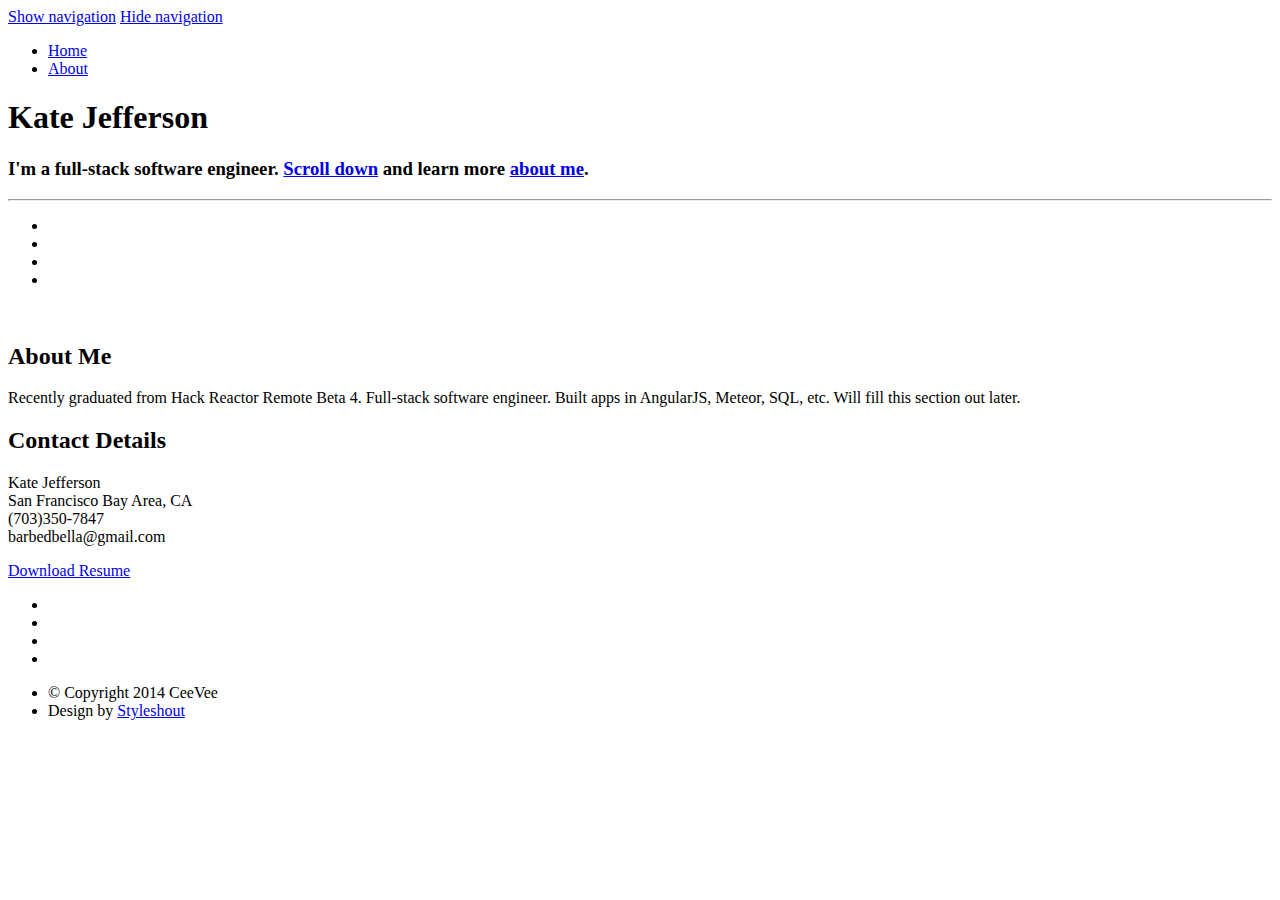
==== index.html @ 69047178 "(fix) removed resume section" ====
<!DOCTYPE html>
<!--[if lt IE 8 ]><html class="no-js ie ie7" lang="en"> <![endif]-->
<!--[if IE 8 ]><html class="no-js ie ie8" lang="en"> <![endif]-->
<!--[if (gte IE 8)|!(IE)]><!--><html class="no-js" lang="en"> <!--<![endif]-->
<head>

   <!--- Basic Page Needs
   ================================================== -->
   <meta charset="utf-8">
	<title>Kate Jefferson</title>
	<meta name="description" content="">
	<meta name="author" content="">

   <!-- Mobile Specific Metas
   ================================================== -->
	<meta name="viewport" content="width=device-width, initial-scale=1, maximum-scale=1">

	<!-- CSS
    ================================================== -->
   <link rel="stylesheet" href="public/css/default.css">
	<link rel="stylesheet" href="public/css/layout.css">
   <link rel="stylesheet" href="public/css/media-queries.css">
   <link rel="stylesheet" href="public/css/magnific-popup.css">

   <!-- Script
   ================================================== -->
	<script src="public/js/modernizr.js"></script>

   <!-- Favicons
	================================================== -->
	<link rel="shortcut icon" href="public/favicon.png" >

</head>

<body>

   <!-- Header
   ================================================== -->
   <header id="home">

      <nav id="nav-wrap">

         <a class="mobile-btn" href="#nav-wrap" title="Show navigation">Show navigation</a>
	      <a class="mobile-btn" href="#" title="Hide navigation">Hide navigation</a>

         <ul id="nav" class="nav">
            <li class="current"><a class="smoothscroll" href="#home">Home</a></li>
            <li><a class="smoothscroll" href="#about">About</a></li>
	         <!--<li><a class="smoothscroll" href="#resume">Resume</a></li>-->
            <!--<li><a class="smoothscroll" href="#portfolio">Works</a></li>-->
            <!--<li><a class="smoothscroll" href="#testimonials">Testimonials</a></li>-->
            <!--<li><a class="smoothscroll" href="#contact">Contact</a></li>-->
         </ul> <!-- end #nav -->

      </nav> <!-- end #nav-wrap -->

      <div class="row banner">
         <div class="banner-text">
            <h1 class="responsive-headline">Kate Jefferson</h1>
            <h3>I'm a full-stack software engineer. <a class="smoothscroll" href="#about">Scroll down</a>
            and learn more <a class="smoothscroll" href="#about">about me</a>.</h3>
            <hr />
            <ul class="social">
               <li><a href="http://github.com/barbbella" target="_blank"><i class="fa fa-github"></i></a></li>
               <li><a href="http://barbbellajs.azurewebsites.net/" target="_blank"><i class="fa fa-rss"></i></a></li>
               <li><a href="http://www.twitter.com/barbbellajs" target="_blank"><i class="fa fa-twitter"></i></a></li>
               <li><a href="http://linkedin.com/in/barbbella" target="_blank"><i class="fa fa-linkedin"></i></a></li>
            </ul>
         </div>
      </div>

      <p class="scrolldown">
         <a class="smoothscroll" href="#about"><i class="icon-down-circle"></i></a>
      </p>

   </header> <!-- Header End -->


   <!-- About Section
   ================================================== -->
   <section id="about">

      <div class="row">

         <div class="three columns">

            <img class="profile-pic"  src="public/images/headshot.jpg" alt="" />

         </div>

         <div class="nine columns main-col">

            <h2>About Me</h2>

            <p>Recently graduated from Hack Reactor Remote Beta 4. Full-stack software engineer. Built apps in AngularJS, Meteor,
            SQL, etc. Will fill this section out later.
                <!--Sed ut perspiciatis unde omnis iste natus error sit voluptatem accusantium doloremque laudantium, totam rem aperiam,-->
            <!--eaque ipsa quae ab illo inventore veritatis et quasi architecto beatae vitae dicta sunt explicabo. Nemo enim ipsam-->
            <!--voluptatem quia voluptas sit aspernatur aut odit aut fugit, sed quia consequuntur magni dolores eos qui ratione-->
            <!--voluptatem sequi nesciunt. Neque porro quisquam est, qui dolorem ipsum quia dolor sit amet, consectetur, adipisci velit,-->
            <!--sed quia non numquam eius modi tempora incidunt ut labore et dolore magnam aliquam quaerat voluptatem.-->
            <!--Ut enim ad minima veniam, quis nostrum exercitationem ullam corporis suscipit laboriosam.-->
            </p>

            <div class="row">

               <div class="columns contact-details">

                  <h2>Contact Details</h2>
                  <p class="address">
						   <span>Kate Jefferson</span><br><span>
                                 <!--1600 Amphitheatre Parkway<br>-->
						         San Francisco Bay Area, CA
                     </span><br>
						   <span>(703)350-7847</span><br>
                     <span>barbedbella@gmail.com</span>
					   </p>

               </div>

               <div class="columns download">
                  <p>
                     <a href="#" class="button"><i class="fa fa-download"></i>Download Resume</a>
                  </p>
               </div>

            </div> <!-- end row -->

         </div> <!-- end .main-col -->

      </div>

   </section> <!-- About Section End-->


   <!-- Resume Section
   <!--================================================== &ndash;&gt;-->
   <!--<section id="resume">-->

      <!--&lt;!&ndash; Education-->
      <!------------------------------------------------- &ndash;&gt;-->
      <!--<div class="row education">-->

         <!--<div class="three columns header-col">-->
            <!--<h1><span>Education</span></h1>-->
         <!--</div>-->

         <!--<div class="nine columns main-col">-->

            <!--<div class="row item">-->

               <!--<div class="twelve columns">-->

                  <!--<h3>University of Life</h3>-->
                  <!--<p class="info">Master in Graphic Design <span>&bull;</span> <em class="date">April 2007</em></p>-->

                  <!--<p>-->
                  <!--Lorem ipsum dolor sit amet, consectetuer adipiscing elit. Aenean commodo ligula eget dolor. Aenean massa.-->
                  <!--Cum sociis natoque penatibus et magnis dis parturient montes, nascetur ridiculus mus. Donec quam felis,-->
                  <!--ultricies nec, pellentesque eu, pretium quis, sem. Nulla consequat massa quis enim.-->
                  <!--Donec pede justo, fringilla vel, aliquet nec, vulputate eget, arcu. Nullam dictum felis eu pede mollis pretium.-->
                  <!--</p>-->

               <!--</div>-->

            <!--</div> &lt;!&ndash; item end &ndash;&gt;-->

            <!--<div class="row item">-->

               <!--<div class="twelve columns">-->

                  <!--<h3>School of Cool Designers</h3>-->
                  <!--<p class="info">B.A. Degree in Graphic Design <span>&bull;</span> <em class="date">March 2003</em></p>-->

                  <!--<p>-->
                  <!--This is Photoshop's version  of Lorem Ipsum. Proin gravida nibh vel velit auctor aliquet.-->
                  <!--Aenean sollicitudin, lorem quis bibendum auctor, nisi elit consequat ipsum, nec sagittis sem-->
                  <!--nibh id elit. Duis sed odio sit amet nibh vulputate cursus a sit amet mauris. Morbi accumsan-->
                  <!--ipsum velit. Nam nec tellus a odio tincidunt auctor a ornare odio. Sed non  mauris vitae erat-->
                  <!--</p>-->

               <!--</div>-->

            <!--</div> &lt;!&ndash; item end &ndash;&gt;-->

         <!--</div> &lt;!&ndash; main-col end &ndash;&gt;-->

      <!--</div> &lt;!&ndash; End Education &ndash;&gt;-->


      <!--&lt;!&ndash; Work-->
      <!------------------------------------------------- &ndash;&gt;-->
      <!--<div class="row work">-->

         <!--<div class="three columns header-col">-->
            <!--<h1><span>Work</span></h1>-->
         <!--</div>-->

         <!--<div class="nine columns main-col">-->

            <!--<div class="row item">-->

               <!--<div class="twelve columns">-->

                  <!--<h3>Awesome Design Studio</h3>-->
                  <!--<p class="info">Senior UX Designer <span>&bull;</span> <em class="date">March 2010 - Present</em></p>-->

                  <!--<p>-->
                  <!--Lorem ipsum dolor sit amet, consectetuer adipiscing elit. Aenean commodo ligula eget dolor. Aenean massa.-->
                  <!--Cum sociis natoque penatibus et magnis dis parturient montes, nascetur ridiculus mus. Donec quam felis,-->
                  <!--ultricies nec, pellentesque eu, pretium quis, sem. Nulla consequat massa quis enim.-->
                  <!--Donec pede justo, fringilla vel, aliquet nec, vulputate eget, arcu. Nullam dictum felis eu pede mollis pretium.-->
                  <!--</p>-->

               <!--</div>-->

            <!--</div> &lt;!&ndash; item end &ndash;&gt;-->

            <!--<div class="row item">-->

               <!--<div class="twelve columns">-->

                  <!--<h3>Super Cool Studio</h3>-->
                  <!--<p class="info">UX Designer <span>&bull;</span> <em class="date">March 2007 - February 2010</em></p>-->

                  <!--<p>-->
                  <!--This is Photoshop's version  of Lorem Ipsum. Proin gravida nibh vel velit auctor aliquet.-->
                  <!--Aenean sollicitudin, lorem quis bibendum auctor, nisi elit consequat ipsum, nec sagittis sem-->
                  <!--nibh id elit. Duis sed odio sit amet nibh vulputate cursus a sit amet mauris. Morbi accumsan-->
                  <!--ipsum velit. Nam nec tellus a odio tincidunt auctor a ornare odio. Sed non  mauris vitae erat-->
                  <!--</p>-->

               <!--</div>-->

            <!--</div> &lt;!&ndash; item end &ndash;&gt;-->

         <!--</div> &lt;!&ndash; main-col end &ndash;&gt;-->

      <!--</div> &lt;!&ndash; End Work &ndash;&gt;-->


      <!--&lt;!&ndash; Skills-->
      <!------------------------------------------------- &ndash;&gt;-->
      <!--<div class="row skill">-->

         <!--<div class="three columns header-col">-->
            <!--<h1><span>Skills</span></h1>-->
         <!--</div>-->

         <!--<div class="nine columns main-col">-->

            <!--<p>Sed ut perspiciatis unde omnis iste natus error sit voluptatem accusantium doloremque laudantium, totam rem aperiam,-->
            <!--eaque ipsa quae ab illo inventore veritatis et quasi architecto beatae vitae dicta sunt explicabo. Nemo enim ipsam-->
            <!--voluptatem quia voluptas sit aspernatur aut odit aut fugit, sed quia consequuntur magni dolores eos qui ratione-->
            <!--voluptatem sequi nesciunt.-->
            <!--</p>-->

				<!--<div class="bars">-->

				   <!--<ul class="skills">-->
					   <!--<li><span class="bar-expand photoshop"></span><em>Photoshop</em></li>-->
                  <!--<li><span class="bar-expand illustrator"></span><em>Illustrator</em></li>-->
						<!--<li><span class="bar-expand wordpress"></span><em>Wordpress</em></li>-->
						<!--<li><span class="bar-expand css"></span><em>CSS</em></li>-->
						<!--<li><span class="bar-expand html5"></span><em>HTML5</em></li>-->
                  <!--<li><span class="bar-expand jquery"></span><em>jQuery</em></li>-->
					<!--</ul>-->

				<!--</div>&lt;!&ndash; end skill-bars &ndash;&gt;-->

			<!--</div> &lt;!&ndash; main-col end &ndash;&gt;-->

      <!--</div> &lt;!&ndash; End skills &ndash;&gt;-->

   <!--</section> &lt;!&ndash; Resume Section End&ndash;&gt;-->


   <!-- Portfolio Section
   ================================================== -->
   <!--<section id="portfolio">-->

      <!--<div class="row">-->

         <!--<div class="twelve columns collapsed">-->

            <!--<h1>Check Out Some of My Works.</h1>-->

            <!--&lt;!&ndash; portfolio-wrapper &ndash;&gt;-->
            <!--<div id="portfolio-wrapper" class="bgrid-quarters s-bgrid-thirds cf">-->

          	   <!--<div class="columns portfolio-item">-->
                  <!--<div class="item-wrap">-->

                     <!--<a href="#modal-01" title="">-->
                        <!--<img alt="" src="images/portfolio/coffee.jpg">-->
                        <!--<div class="overlay">-->
                           <!--<div class="portfolio-item-meta">-->
          					      <!--<h5>Coffee</h5>-->
                              <!--<p>Illustrration</p>-->
          					   <!--</div>-->
                        <!--</div>-->
                        <!--<div class="link-icon"><i class="icon-plus"></i></div>-->
                     <!--</a>-->

                  <!--</div>-->
          		<!--</div> &lt;!&ndash; item end &ndash;&gt;-->

               <!--<div class="columns portfolio-item">-->
                  <!--<div class="item-wrap">-->

                     <!--<a href="#modal-02" title="">-->
                        <!--<img alt="" src="images/portfolio/console.jpg">-->
                        <!--<div class="overlay">-->
                           <!--<div class="portfolio-item-meta">-->
          					      <!--<h5>Console</h5>-->
                              <!--<p>Web Development</p>-->
          					   <!--</div>-->
                        <!--</div>-->
                        <!--<div class="link-icon"><i class="icon-plus"></i></div>-->
                     <!--</a>-->

                  <!--</div>-->
          		<!--</div> &lt;!&ndash; item end &ndash;&gt;-->

               <!--<div class="columns portfolio-item">-->
                  <!--<div class="item-wrap">-->

                     <!--<a href="#modal-03" title="">-->
                        <!--<img alt="" src="images/portfolio/judah.jpg">-->
                        <!--<div class="overlay">-->
                           <!--<div class="portfolio-item-meta">-->
          					      <!--<h5>Judah</h5>-->
                              <!--<p>Webdesign</p>-->
          					   <!--</div>-->
                        <!--</div>-->
                        <!--<div class="link-icon"><i class="icon-plus"></i></div>-->
                     <!--</a>-->

                  <!--</div>-->
          		<!--</div> &lt;!&ndash; item end &ndash;&gt;-->

               <!--<div class="columns portfolio-item">-->
                  <!--<div class="item-wrap">-->

                     <!--<a href="#modal-04" title="">-->
                        <!--<img alt="" src="images/portfolio/into-the-light.jpg">-->
                        <!--<div class="overlay">-->
                           <!--<div class="portfolio-item-meta">-->
          					      <!--<h5>Into The Light</h5>-->
                              <!--<p>Photography</p>-->
          					   <!--</div>-->
                        <!--</div>-->
                        <!--<div class="link-icon"><i class="icon-plus"></i></div>-->
                     <!--</a>-->

                  <!--</div>-->
          		<!--</div> &lt;!&ndash; item end &ndash;&gt;-->

               <!--<div class="columns portfolio-item">-->
                  <!--<div class="item-wrap">-->

                     <!--<a href="#modal-05" title="">-->
                        <!--<img alt="" src="images/portfolio/farmerboy.jpg">-->
                        <!--<div class="overlay">-->
                           <!--<div class="portfolio-item-meta">-->
          					      <!--<h5>Farmer Boy</h5>-->
                              <!--<p>Branding</p>-->
          					   <!--</div>-->
                        <!--</div>-->
                        <!--<div class="link-icon"><i class="icon-plus"></i></div>-->
                     <!--</a>-->

                  <!--</div>-->
          		<!--</div> &lt;!&ndash; item end &ndash;&gt;-->

               <!--<div class="columns portfolio-item">-->
                  <!--<div class="item-wrap">-->

                     <!--<a href="#modal-06" title="">-->
                        <!--<img alt="" src="images/portfolio/girl.jpg">-->
                        <!--<div class="overlay">-->
                           <!--<div class="portfolio-item-meta">-->
          					      <!--<h5>Girl</h5>-->
                              <!--<p>Photography</p>-->
          					   <!--</div>-->
                        <!--</div>-->
                        <!--<div class="link-icon"><i class="icon-plus"></i></div>-->
                     <!--</a>-->

                  <!--</div>-->
          		<!--</div> &lt;!&ndash; item end &ndash;&gt;-->

               <!--<div class="columns portfolio-item">-->
                  <!--<div class="item-wrap">-->

                     <!--<a href="#modal-07" title="">-->
                        <!--<img alt="" src="images/portfolio/origami.jpg">-->
                        <!--<div class="overlay">-->
                           <!--<div class="portfolio-item-meta">-->
          					      <!--<h5>Origami</h5>-->
                              <!--<p>Illustrration</p>-->
          					   <!--</div>-->
                        <!--</div>-->
                        <!--<div class="link-icon"><i class="icon-plus"></i></div>-->
                     <!--</a>-->

                  <!--</div>-->
          		<!--</div> &lt;!&ndash; item end &ndash;&gt;-->

               <!--<div class="columns portfolio-item">-->
                  <!--<div class="item-wrap">-->

                     <!--<a href="#modal-08" title="">-->
                        <!--<img alt="" src="images/portfolio/retrocam.jpg">-->
                        <!--<div class="overlay">-->
                           <!--<div class="portfolio-item-meta">-->
          					      <!--<h5>Retrocam</h5>-->
                              <!--<p>Web Development</p>-->
          					   <!--</div>-->
                        <!--</div>-->
                        <!--<div class="link-icon"><i class="icon-plus"></i></div>-->
                     <!--</a>-->

                  <!--</div>-->
          		<!--</div>  &lt;!&ndash; item end &ndash;&gt;-->

            <!--</div> &lt;!&ndash; portfolio-wrapper end &ndash;&gt;-->

         <!--</div> &lt;!&ndash; twelve columns end &ndash;&gt;-->


         <!--&lt;!&ndash; Modal Popup-->
	      <!----------------------------------------------------------------- &ndash;&gt;-->

         <!--<div id="modal-01" class="popup-modal mfp-hide">-->

		      <!--<img class="scale-with-grid" src="images/portfolio/modals/m-coffee.jpg" alt="" />-->

		      <!--<div class="description-box">-->
			      <!--<h4>Coffee Cup</h4>-->
			      <!--<p>Proin gravida nibh vel velit auctor aliquet. Aenean sollicitudin, lorem quis bibendum auctor, nisi elit consequat ipsum, nec sagittis sem nibh id elit.</p>-->
               <!--<span class="categories"><i class="fa fa-tag"></i>Branding, Webdesign</span>-->
		      <!--</div>-->

            <!--<div class="link-box">-->
               <!--<a href="http://www.behance.net">Details</a>-->
		         <!--<a class="popup-modal-dismiss">Close</a>-->
            <!--</div>-->

	      <!--</div>&lt;!&ndash; modal-01 End &ndash;&gt;-->

         <!--<div id="modal-02" class="popup-modal mfp-hide">-->

		      <!--<img class="scale-with-grid" src="images/portfolio/modals/m-console.jpg" alt="" />-->

		      <!--<div class="description-box">-->
			      <!--<h4>Console</h4>-->
			      <!--<p>Proin gravida nibh vel velit auctor aliquet. Aenean sollicitudin, lorem quis bibendum auctor, nisi elit consequat ipsum, nec sagittis sem nibh id elit.</p>-->
               <!--<span class="categories"><i class="fa fa-tag"></i>Branding, Web Development</span>-->
		      <!--</div>-->

            <!--<div class="link-box">-->
               <!--<a href="http://www.behance.net">Details</a>-->
		         <!--<a class="popup-modal-dismiss">Close</a>-->
            <!--</div>-->

	      <!--</div>&lt;!&ndash; modal-02 End &ndash;&gt;-->

         <!--<div id="modal-03" class="popup-modal mfp-hide">-->

		      <!--<img class="scale-with-grid" src="images/portfolio/modals/m-judah.jpg" alt="" />-->

		      <!--<div class="description-box">-->
			      <!--<h4>Judah</h4>-->
			      <!--<p>Proin gravida nibh vel velit auctor aliquet. Aenean sollicitudin, lorem quis bibendum auctor, nisi elit consequat ipsum, nec sagittis sem nibh id elit.</p>-->
               <!--<span class="categories"><i class="fa fa-tag"></i>Branding</span>-->
		      <!--</div>-->

            <!--<div class="link-box">-->
               <!--<a href="http://www.behance.net">Details</a>-->
		         <!--<a class="popup-modal-dismiss">Close</a>-->
            <!--</div>-->

	      <!--</div>&lt;!&ndash; modal-03 End &ndash;&gt;-->

         <!--<div id="modal-04" class="popup-modal mfp-hide">-->

		      <!--<img class="scale-with-grid" src="images/portfolio/modals/m-intothelight.jpg" alt="" />-->

		      <!--<div class="description-box">-->
			      <!--<h4>Into the Light</h4>-->
			      <!--<p>Proin gravida nibh vel velit auctor aliquet. Aenean sollicitudin, lorem quis bibendum auctor, nisi elit consequat ipsum, nec sagittis sem nibh id elit.</p>-->
               <!--<span class="categories"><i class="fa fa-tag"></i>Photography</span>-->
		      <!--</div>-->

            <!--<div class="link-box">-->
               <!--<a href="http://www.behance.net">Details</a>-->
		         <!--<a class="popup-modal-dismiss">Close</a>-->
            <!--</div>-->

	      <!--</div>&lt;!&ndash; modal-04 End &ndash;&gt;-->

         <!--<div id="modal-05" class="popup-modal mfp-hide">-->

		      <!--<img class="scale-with-grid" src="images/portfolio/modals/m-farmerboy.jpg" alt="" />-->

		      <!--<div class="description-box">-->
			      <!--<h4>Farmer Boy</h4>-->
			      <!--<p>Proin gravida nibh vel velit auctor aliquet. Aenean sollicitudin, lorem quis bibendum auctor, nisi elit consequat ipsum, nec sagittis sem nibh id elit.</p>-->
               <!--<span class="categories"><i class="fa fa-tag"></i>Branding, Webdesign</span>-->
		      <!--</div>-->

            <!--<div class="link-box">-->
               <!--<a href="http://www.behance.net">Details</a>-->
		         <!--<a class="popup-modal-dismiss">Close</a>-->
            <!--</div>-->

	      <!--</div>&lt;!&ndash; modal-05 End &ndash;&gt;-->

         <!--<div id="modal-06" class="popup-modal mfp-hide">-->

		      <!--<img class="scale-with-grid" src="images/portfolio/modals/m-girl.jpg" alt="" />-->

		      <!--<div class="description-box">-->
			      <!--<h4>Girl</h4>-->
			      <!--<p>Proin gravida nibh vel velit auctor aliquet. Aenean sollicitudin, lorem quis bibendum auctor, nisi elit consequat ipsum, nec sagittis sem nibh id elit.</p>-->
               <!--<span class="categories"><i class="fa fa-tag"></i>Photography</span>-->
		      <!--</div>-->

            <!--<div class="link-box">-->
               <!--<a href="http://www.behance.net">Details</a>-->
		         <!--<a class="popup-modal-dismiss">Close</a>-->
            <!--</div>-->

	      <!--</div>&lt;!&ndash; modal-06 End &ndash;&gt;-->

         <!--<div id="modal-07" class="popup-modal mfp-hide">-->

		      <!--<img class="scale-with-grid" src="images/portfolio/modals/m-origami.jpg" alt="" />-->

		      <!--<div class="description-box">-->
			      <!--<h4>Origami</h4>-->
			      <!--<p>Proin gravida nibh vel velit auctor aliquet. Aenean sollicitudin, lorem quis bibendum auctor, nisi elit consequat ipsum, nec sagittis sem nibh id elit.</p>-->
               <!--<span class="categories"><i class="fa fa-tag"></i>Branding, Illustration</span>-->
		      <!--</div>-->

            <!--<div class="link-box">-->
               <!--<a href="http://www.behance.net">Details</a>-->
		         <!--<a class="popup-modal-dismiss">Close</a>-->
            <!--</div>-->

	      <!--</div>&lt;!&ndash; modal-07 End &ndash;&gt;-->

         <!--<div id="modal-08" class="popup-modal mfp-hide">-->

		      <!--<img class="scale-with-grid" src="images/portfolio/modals/m-retrocam.jpg" alt="" />-->

		      <!--<div class="description-box">-->
			      <!--<h4>Retrocam</h4>-->
			      <!--<p>Proin gravida nibh vel velit auctor aliquet. Aenean sollicitudin, lorem quis bibendum auctor, nisi elit consequat ipsum, nec sagittis sem nibh id elit.</p>-->
               <!--<span class="categories"><i class="fa fa-tag"></i>Webdesign, Photography</span>-->
		      <!--</div>-->

            <!--<div class="link-box">-->
               <!--<a href="http://www.behance.net">Details</a>-->
		         <!--<a class="popup-modal-dismiss">Close</a>-->
            <!--</div>-->

	      <!--</div>&lt;!&ndash; modal-01 End &ndash;&gt;-->


      <!--</div> &lt;!&ndash; row End &ndash;&gt;-->

   <!--</section> &lt;!&ndash; Portfolio Section End&ndash;&gt;-->


   <!--&lt;!&ndash; Call-To-Action Section-->
   <!--================================================== &ndash;&gt;-->
   <!--<section id="call-to-action">-->

      <!--<div class="row">-->

         <!--<div class="two columns header-col">-->

            <!--<h1><span>Get Hosting.</span></h1>-->

         <!--</div>-->

         <!--<div class="seven columns">-->

            <!--<h2><a href="http://www.dreamhost.com/r.cgi?287326|STYLESHOUT">Host This Template on Dreamhost.</a></h2>-->
            <!--<p>Looking for an awesome and reliable webhosting? Try <a href="http://www.dreamhost.com/r.cgi?287326|STYLESHOUT"><span>DreamHost</span></a>.-->
					<!--Get <span>$50 off</span> when you sign up with the promocode <span>STYLESHOUT</span>. -->
					<!--&lt;!&ndash; Simply type	the promocode in the box labeled “Promo Code” when placing your order. &ndash;&gt;</p>-->

         <!--</div>-->

         <!--<div class="three columns action">-->

            <!--<a href="http://www.dreamhost.com/r.cgi?287326|STYLESHOUT" class="button">Sign Up Now</a>-->

         <!--</div>-->

      <!--</div>-->

   <!--</section> &lt;!&ndash; Call-To-Action Section End&ndash;&gt;-->


   <!--&lt;!&ndash; Testimonials Section-->
   <!--================================================== &ndash;&gt;-->
   <!--<section id="testimonials">-->

      <!--<div class="text-container">-->

         <!--<div class="row">-->

            <!--<div class="two columns header-col">-->

               <!--<h1><span>Client Testimonials</span></h1>-->

            <!--</div>-->

            <!--<div class="ten columns flex-container">-->

               <!--<div class="flexslider">-->

                  <!--<ul class="slides">-->

                     <!--<li>-->
                        <!--<blockquote>-->
                           <!--<p>Your work is going to fill a large part of your life, and the only way to be truly satisfied is-->
                           <!--to do what you believe is great work. And the only way to do great work is to love what you do.-->
                           <!--If you haven't found it yet, keep looking. Don't settle. As with all matters of the heart, you'll know when you find it.-->
                           <!--</p>-->
                           <!--<cite>Steve Jobs</cite>-->
                        <!--</blockquote>-->
                     <!--</li> &lt;!&ndash; slide ends &ndash;&gt;-->

                     <!--<li>-->
                        <!--<blockquote>-->
                           <!--<p>This is Photoshop's version  of Lorem Ipsum. Proin gravida nibh vel velit auctor aliquet.-->
                           <!--Aenean sollicitudin, lorem quis bibendum auctor, nisi elit consequat ipsum, nec sagittis sem-->
                           <!--nibh id elit. Duis sed odio sit amet nibh vulputate cursus a sit amet mauris.-->
                           <!--</p>-->
                           <!--<cite>Mr. Adobe</cite>-->
                        <!--</blockquote>-->
                     <!--</li> &lt;!&ndash; slide ends &ndash;&gt;-->

                  <!--</ul>-->

               <!--</div> &lt;!&ndash; div.flexslider ends &ndash;&gt;-->

            <!--</div> &lt;!&ndash; div.flex-container ends &ndash;&gt;-->

         <!--</div> &lt;!&ndash; row ends &ndash;&gt;-->

       <!--</div>  &lt;!&ndash; text-container ends &ndash;&gt;-->

   <!--</section> &lt;!&ndash; Testimonials Section End&ndash;&gt;-->


   <!--&lt;!&ndash; Contact Section-->
   <!--================================================== &ndash;&gt;-->
   <!--<section id="contact">-->

         <!--<div class="row section-head">-->

            <!--<div class="two columns header-col">-->

               <!--<h1><span>Get In Touch.</span></h1>-->

            <!--</div>-->

            <!--<div class="ten columns">-->

                  <!--<p class="lead">Sed ut perspiciatis unde omnis iste natus error sit voluptatem accusantium doloremque laudantium, totam rem aperiam,-->
                  <!--eaque ipsa quae ab illo inventore veritatis et quasi architecto beatae vitae dicta sunt explicabo. Nemo enim ipsam-->
                  <!--voluptatem quia voluptas sit aspernatur aut odit aut fugit.-->
                  <!--</p>-->

            <!--</div>-->

         <!--</div>-->

         <!--<div class="row">-->

            <!--<div class="eight columns">-->

               <!--&lt;!&ndash; form &ndash;&gt;-->
               <!--<form action="" method="post" id="contactForm" name="contactForm">-->
					<!--<fieldset>-->

                  <!--<div>-->
						   <!--<label for="contactName">Name <span class="required">*</span></label>-->
						   <!--<input type="text" value="" size="35" id="contactName" name="contactName">-->
                  <!--</div>-->

                  <!--<div>-->
						   <!--<label for="contactEmail">Email <span class="required">*</span></label>-->
						   <!--<input type="text" value="" size="35" id="contactEmail" name="contactEmail">-->
                  <!--</div>-->

                  <!--<div>-->
						   <!--<label for="contactSubject">Subject</label>-->
						   <!--<input type="text" value="" size="35" id="contactSubject" name="contactSubject">-->
                  <!--</div>-->

                  <!--<div>-->
                     <!--<label for="contactMessage">Message <span class="required">*</span></label>-->
                     <!--<textarea cols="50" rows="15" id="contactMessage" name="contactMessage"></textarea>-->
                  <!--</div>-->

                  <!--<div>-->
                     <!--<button class="submit">Submit</button>-->
                     <!--<span id="image-loader">-->
                        <!--<img alt="" src="images/loader.gif">-->
                     <!--</span>-->
                  <!--</div>-->

					<!--</fieldset>-->
				   <!--</form> &lt;!&ndash; Form End &ndash;&gt;-->

               <!--&lt;!&ndash; contact-warning &ndash;&gt;-->
               <!--<div id="message-warning"> Error boy</div>-->
               <!--&lt;!&ndash; contact-success &ndash;&gt;-->
				   <!--<div id="message-success">-->
                  <!--<i class="fa fa-check"></i>Your message was sent, thank you!<br>-->
				   <!--</div>-->

            <!--</div>-->


            <!--<aside class="four columns footer-widgets">-->

               <!--<div class="widget widget_contact">-->

					   <!--<h4>Address and Phone</h4>-->
					   <!--<p class="address">-->
						   <!--Jonathan Doe<br>-->
						   <!--1600 Amphitheatre Parkway <br>-->
						   <!--Mountain View, CA 94043 US<br>-->
						   <!--<span>(123) 456-7890</span>-->
					   <!--</p>-->

				   <!--</div>-->

               <!--<div class="widget widget_tweets">-->

                  <!--<h4 class="widget-title">Latest Tweets</h4>-->

                  <!--<ul id="twitter">-->
                     <!--<li>-->
                        <!--<span>-->
                        <!--This is Photoshop's version  of Lorem Ipsum. Proin gravida nibh vel velit auctor aliquet.-->
                        <!--Aenean sollicitudin, lorem quis bibendum auctor, nisi elit consequat ipsum-->
                        <!--<a href="#">http://t.co/CGIrdxIlI3</a>-->
                        <!--</span>-->
                        <!--<b><a href="#">2 Days Ago</a></b>-->
                     <!--</li>-->
                     <!--<li>-->
                        <!--<span>-->
                        <!--Sed ut perspiciatis unde omnis iste natus error sit voluptatem accusantium doloremque laudantium, totam rem aperiam,-->
                        <!--eaque ipsa quae ab illo inventore veritatis et quasi-->
                        <!--<a href="#">http://t.co/CGIrdxIlI3</a>-->
                        <!--</span>-->
                        <!--<b><a href="#">3 Days Ago</a></b>-->
                     <!--</li>-->
                  <!--</ul>-->

		         <!--</div>-->

            <!--</aside>-->

      <!--</div>-->

   <!--</section> &lt;!&ndash; Contact Section End&ndash;&gt;-->


   <!-- footer
   ================================================== -->
   <footer>

      <div class="row">

         <div class="twelve columns">

            <ul class="social-links">
               <li><a href="http://github.com/barbbella" target="_blank"><i class="fa fa-github"></i></a></li>
               <li><a href="http://barbbellajs.azurewebsites.net/" target="_blank"><i class="fa fa-rss"></i></a></li>
               <li><a href="http://linkedin.com/in/barbbella" target="_blank"><i class="fa fa-linkedin"></i></a></li>
               <li><a href="http://www.twitter.com/barbbellajs" target="_blank"><i class="fa fa-twitter"></i></a></li>
            </ul>

            <ul class="copyright">
               <li>&copy; Copyright 2014 CeeVee</li>
               <li>Design by <a title="Styleshout" href="http://www.styleshout.com/">Styleshout</a></li>   
            </ul>

         </div>

         <div id="go-top"><a class="smoothscroll" title="Back to Top" href="#home"><i class="icon-up-open"></i></a></div>

      </div>

   </footer> <!-- Footer End-->

   <!-- Java Script
   ================================================== -->
   <script src="http://ajax.googleapis.com/ajax/libs/jquery/1.10.2/jquery.min.js"></script>
   <script>window.jQuery || document.write('<script src="public/js/jquery-1.10.2.min.js"><\/script>')</script>
   <script type="text/javascript" src="public/js/jquery-migrate-1.2.1.min.js"></script>

   <script src="public/js/jquery.flexslider.js"></script>
   <script src="public/js/waypoints.js"></script>
   <script src="public/js/jquery.fittext.js"></script>
   <script src="public/js/magnific-popup.js"></script>
   <script src="public/js/init.js"></script>

</body>

</html>
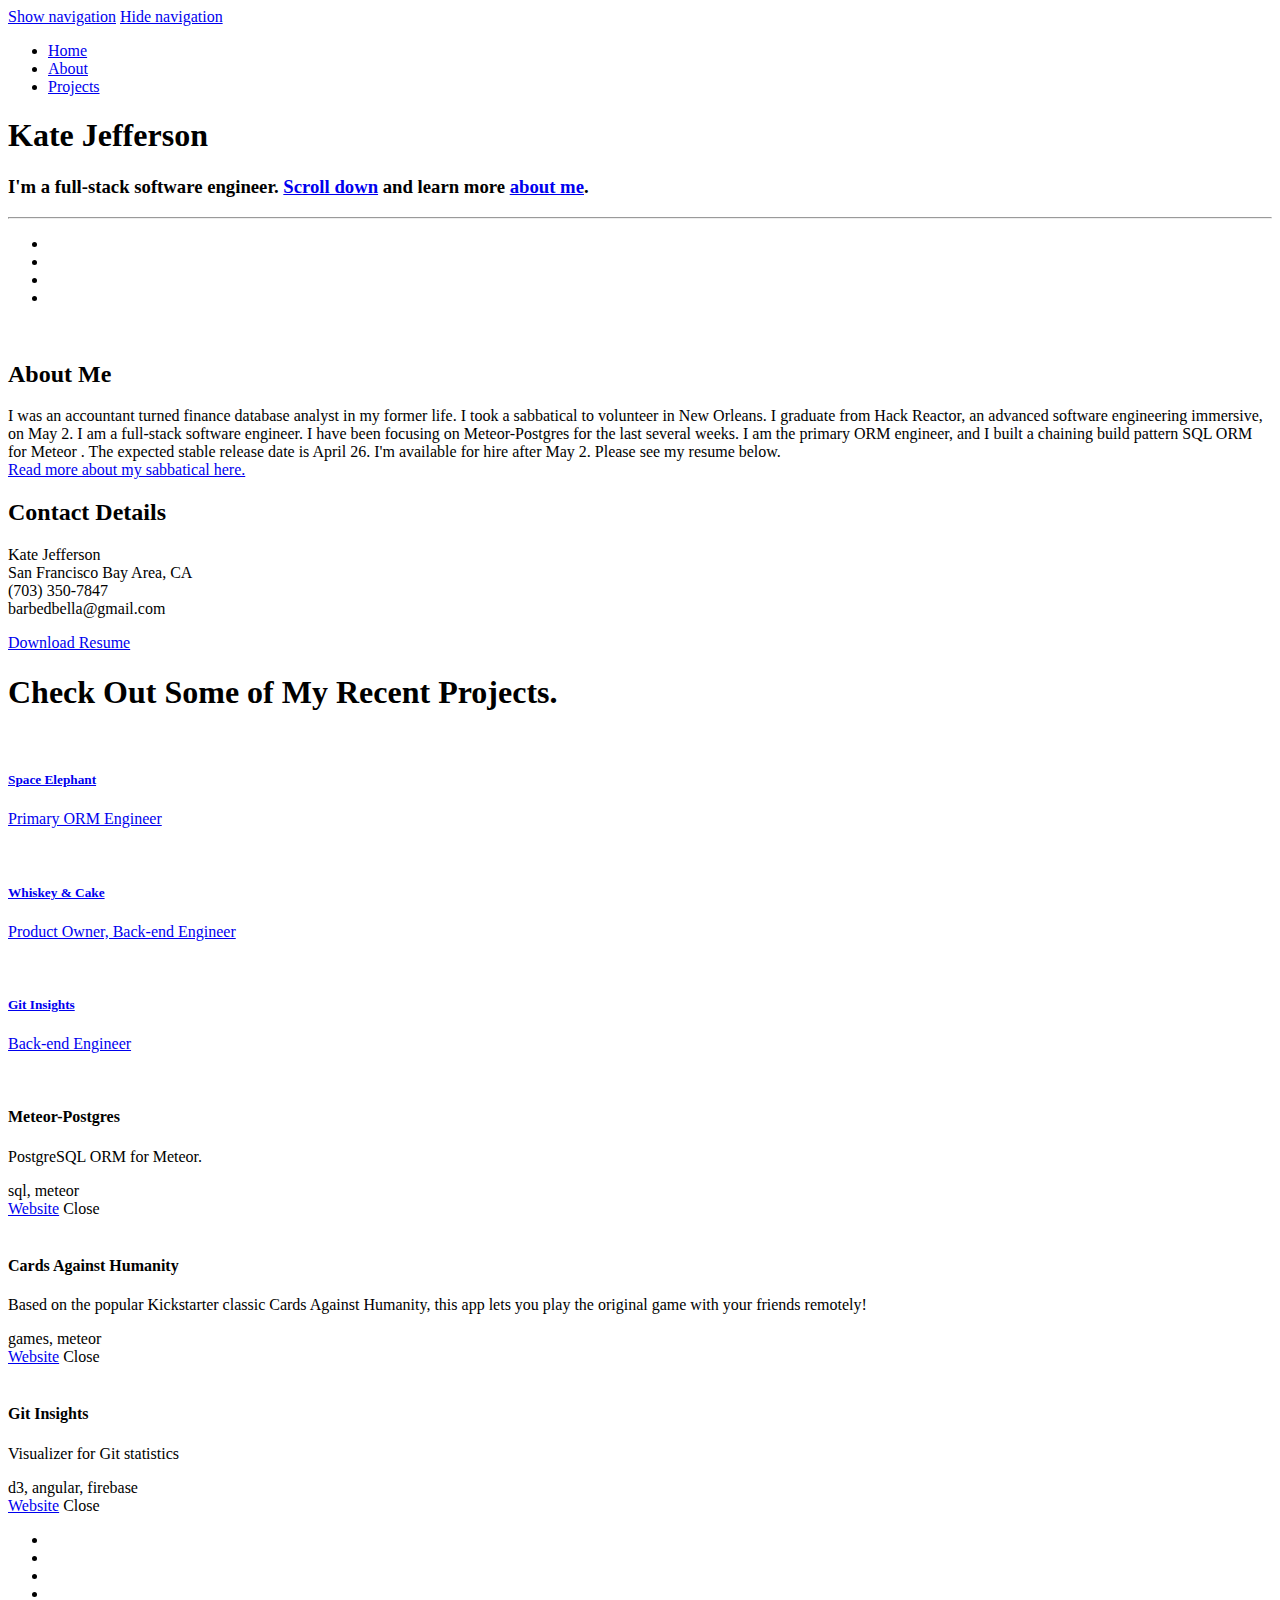
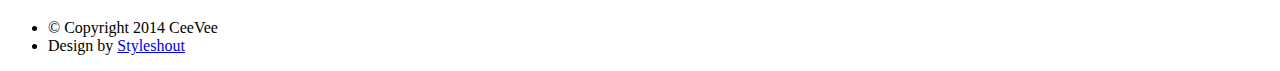
==== commit 1bb02d63: "(fix) added git insights url (feat) new resume" ====
--- a/index.html
+++ b/index.html
@@ -47,7 +47,7 @@
             <li class="current"><a class="smoothscroll" href="#home">Home</a></li>
             <li><a class="smoothscroll" href="#about">About</a></li>
 	         <!--<li><a class="smoothscroll" href="#resume">Resume</a></li>-->
-            <!--<li><a class="smoothscroll" href="#portfolio">Works</a></li>-->
+            <li><a class="smoothscroll" href="#portfolio">Projects</a></li>
             <!--<li><a class="smoothscroll" href="#testimonials">Testimonials</a></li>-->
             <!--<li><a class="smoothscroll" href="#contact">Contact</a></li>-->
          </ul> <!-- end #nav -->
@@ -92,14 +92,13 @@
 
             <h2>About Me</h2>
 
-            <p>Recently graduated from Hack Reactor Remote Beta 4. Full-stack software engineer. Built apps in AngularJS, Meteor,
-            SQL, etc. Will fill this section out later.
-                <!--Sed ut perspiciatis unde omnis iste natus error sit voluptatem accusantium doloremque laudantium, totam rem aperiam,-->
-            <!--eaque ipsa quae ab illo inventore veritatis et quasi architecto beatae vitae dicta sunt explicabo. Nemo enim ipsam-->
-            <!--voluptatem quia voluptas sit aspernatur aut odit aut fugit, sed quia consequuntur magni dolores eos qui ratione-->
-            <!--voluptatem sequi nesciunt. Neque porro quisquam est, qui dolorem ipsum quia dolor sit amet, consectetur, adipisci velit,-->
-            <!--sed quia non numquam eius modi tempora incidunt ut labore et dolore magnam aliquam quaerat voluptatem.-->
-            <!--Ut enim ad minima veniam, quis nostrum exercitationem ullam corporis suscipit laboriosam.-->
+            <p>I was an accountant turned finance database analyst in my former life. I took a sabbatical to volunteer
+               in New Orleans. I graduate from Hack Reactor, an advanced software engineering
+               immersive, on May 2. I am a full-stack software engineer. I have been focusing on Meteor-Postgres for the
+               last several weeks. I am the primary ORM engineer, and I built a chaining build pattern SQL ORM for Meteor
+               . The expected stable release date is April 26. I'm available for hire after May 2. Please see my resume below.
+               <br>
+               <a href="https://barbbellajs.azurewebsites.net/reset/" target="_blank">Read more about my sabbatical here.</a>
             </p>
 
             <div class="row">
@@ -112,7 +111,7 @@
                                  <!--1600 Amphitheatre Parkway<br>-->
 						         San Francisco Bay Area, CA
                      </span><br>
-						   <span>(703)350-7847</span><br>
+						   <span>(703) 350-7847</span><br>
                      <span>barbedbella@gmail.com</span>
 					   </p>
 
@@ -120,7 +119,7 @@
 
                <div class="columns download">
                   <p>
-                     <a href="#" class="button"><i class="fa fa-download"></i>Download Resume</a>
+                     <a href="https://drive.google.com/file/d/0B6ADMAcCdUq7T0ltNURHM2ZxTW8/view?usp=sharing" target="_blank" class="button"><i class="fa fa-download"></i>Download Resume</a>
                   </p>
                </div>
 
@@ -277,67 +276,69 @@
 
    <!-- Portfolio Section
    ================================================== -->
-   <!--<section id="portfolio">-->
-
-      <!--<div class="row">-->
-
-         <!--<div class="twelve columns collapsed">-->
-
-            <!--<h1>Check Out Some of My Works.</h1>-->
-
-            <!--&lt;!&ndash; portfolio-wrapper &ndash;&gt;-->
-            <!--<div id="portfolio-wrapper" class="bgrid-quarters s-bgrid-thirds cf">-->
-
-          	   <!--<div class="columns portfolio-item">-->
-                  <!--<div class="item-wrap">-->
-
-                     <!--<a href="#modal-01" title="">-->
-                        <!--<img alt="" src="images/portfolio/coffee.jpg">-->
-                        <!--<div class="overlay">-->
-                           <!--<div class="portfolio-item-meta">-->
-          					      <!--<h5>Coffee</h5>-->
-                              <!--<p>Illustrration</p>-->
-          					   <!--</div>-->
-                        <!--</div>-->
-                        <!--<div class="link-icon"><i class="icon-plus"></i></div>-->
-                     <!--</a>-->
-
-                  <!--</div>-->
-          		<!--</div> &lt;!&ndash; item end &ndash;&gt;-->
-
-               <!--<div class="columns portfolio-item">-->
-                  <!--<div class="item-wrap">-->
-
-                     <!--<a href="#modal-02" title="">-->
-                        <!--<img alt="" src="images/portfolio/console.jpg">-->
-                        <!--<div class="overlay">-->
-                           <!--<div class="portfolio-item-meta">-->
-          					      <!--<h5>Console</h5>-->
-                              <!--<p>Web Development</p>-->
-          					   <!--</div>-->
-                        <!--</div>-->
-                        <!--<div class="link-icon"><i class="icon-plus"></i></div>-->
-                     <!--</a>-->
-
-                  <!--</div>-->
-          		<!--</div> &lt;!&ndash; item end &ndash;&gt;-->
-
-               <!--<div class="columns portfolio-item">-->
-                  <!--<div class="item-wrap">-->
-
-                     <!--<a href="#modal-03" title="">-->
-                        <!--<img alt="" src="images/portfolio/judah.jpg">-->
-                        <!--<div class="overlay">-->
-                           <!--<div class="portfolio-item-meta">-->
-          					      <!--<h5>Judah</h5>-->
-                              <!--<p>Webdesign</p>-->
-          					   <!--</div>-->
-                        <!--</div>-->
-                        <!--<div class="link-icon"><i class="icon-plus"></i></div>-->
-                     <!--</a>-->
-
-                  <!--</div>-->
-          		<!--</div> &lt;!&ndash; item end &ndash;&gt;-->
+   <section id="portfolio">
+
+      <div class="row">
+
+         <div class="twelve columns collapsed">
+
+            <h1>Check Out Some of My Recent Projects.</h1>
+
+            <!-- portfolio-wrapper -->
+            <div id="portfolio-wrapper" class="bgrid-quarters s-bgrid-thirds cf">
+
+               <div class="columns portfolio-item">
+                  <div class="item-wrap">
+
+                     <a href="#modal-01" title="">
+                        <img alt="" src="public/images/portfolio/elephant-large.png">
+                        <div class="overlay">
+                           <div class="portfolio-item-meta">
+                              <h5>Space Elephant</h5>
+                              <p>Primary ORM Engineer</p>
+                           </div>
+                        </div>
+                        <div class="link-icon"><i class="icon-plus"></i></div>
+                     </a>
+
+                  </div>
+               </div> <!-- item end -->
+
+               <div class="columns portfolio-item">
+                  <div class="item-wrap">
+
+                     <a href="#modal-02" title="">
+                        <img alt="" src="public/images/portfolio/cards.png">
+                        <div class="overlay">
+                           <div class="portfolio-item-meta">
+          					      <h5>Whiskey & Cake</h5>
+                              <p>Product Owner, Back-end Engineer</p>
+          					   </div>
+                        </div>
+                        <div class="link-icon"><i class="icon-plus"></i></div>
+                     </a>
+
+                  </div>
+          		</div> <!-- item end -->
+
+
+
+               <div class="columns portfolio-item">
+                  <div class="item-wrap">
+
+                     <a href="#modal-03" title="">
+                        <img alt="" src="public/images/portfolio/github.png">
+                        <div class="overlay">
+                           <div class="portfolio-item-meta">
+          					      <h5>Git Insights</h5>
+                              <p>Back-end Engineer</p>
+          					   </div>
+                        </div>
+                        <div class="link-icon"><i class="icon-plus"></i></div>
+                     </a>
+
+                  </div>
+          		</div> <!-- item end -->
 
                <!--<div class="columns portfolio-item">-->
                   <!--<div class="item-wrap">-->
@@ -426,62 +427,64 @@
 
             <!--</div> &lt;!&ndash; portfolio-wrapper end &ndash;&gt;-->
 
-         <!--</div> &lt;!&ndash; twelve columns end &ndash;&gt;-->
-
-
-         <!--&lt;!&ndash; Modal Popup-->
-	      <!----------------------------------------------------------------- &ndash;&gt;-->
-
-         <!--<div id="modal-01" class="popup-modal mfp-hide">-->
-
-		      <!--<img class="scale-with-grid" src="images/portfolio/modals/m-coffee.jpg" alt="" />-->
-
-		      <!--<div class="description-box">-->
-			      <!--<h4>Coffee Cup</h4>-->
-			      <!--<p>Proin gravida nibh vel velit auctor aliquet. Aenean sollicitudin, lorem quis bibendum auctor, nisi elit consequat ipsum, nec sagittis sem nibh id elit.</p>-->
-               <!--<span class="categories"><i class="fa fa-tag"></i>Branding, Webdesign</span>-->
-		      <!--</div>-->
-
-            <!--<div class="link-box">-->
-               <!--<a href="http://www.behance.net">Details</a>-->
-		         <!--<a class="popup-modal-dismiss">Close</a>-->
-            <!--</div>-->
-
-	      <!--</div>&lt;!&ndash; modal-01 End &ndash;&gt;-->
-
-         <!--<div id="modal-02" class="popup-modal mfp-hide">-->
-
-		      <!--<img class="scale-with-grid" src="images/portfolio/modals/m-console.jpg" alt="" />-->
-
-		      <!--<div class="description-box">-->
-			      <!--<h4>Console</h4>-->
-			      <!--<p>Proin gravida nibh vel velit auctor aliquet. Aenean sollicitudin, lorem quis bibendum auctor, nisi elit consequat ipsum, nec sagittis sem nibh id elit.</p>-->
-               <!--<span class="categories"><i class="fa fa-tag"></i>Branding, Web Development</span>-->
-		      <!--</div>-->
-
-            <!--<div class="link-box">-->
-               <!--<a href="http://www.behance.net">Details</a>-->
-		         <!--<a class="popup-modal-dismiss">Close</a>-->
-            <!--</div>-->
-
-	      <!--</div>&lt;!&ndash; modal-02 End &ndash;&gt;-->
-
-         <!--<div id="modal-03" class="popup-modal mfp-hide">-->
-
-		      <!--<img class="scale-with-grid" src="images/portfolio/modals/m-judah.jpg" alt="" />-->
-
-		      <!--<div class="description-box">-->
-			      <!--<h4>Judah</h4>-->
-			      <!--<p>Proin gravida nibh vel velit auctor aliquet. Aenean sollicitudin, lorem quis bibendum auctor, nisi elit consequat ipsum, nec sagittis sem nibh id elit.</p>-->
-               <!--<span class="categories"><i class="fa fa-tag"></i>Branding</span>-->
-		      <!--</div>-->
-
-            <!--<div class="link-box">-->
-               <!--<a href="http://www.behance.net">Details</a>-->
-		         <!--<a class="popup-modal-dismiss">Close</a>-->
-            <!--</div>-->
-
-	      <!--</div>&lt;!&ndash; modal-03 End &ndash;&gt;-->
+         </div> <!-- twelve columns end -->
+
+
+         <!-- Modal Popup
+	      --------------------------------------------------------------- -->
+
+         <div id="modal-01" class="popup-modal mfp-hide">
+
+               <img class="scale-with-grid" src="public/images/portfolio/modals/m-elephant-large.png" alt="" />
+
+               <div class="description-box">
+                  <h4>Meteor-Postgres</h4>
+                  <p>PostgreSQL ORM for Meteor.</p>
+                  <span class="categories"><i class="fa fa-tag"></i>sql, meteor</span>
+               </div>
+
+               <div class="link-box">
+                  <a href="http://www.meteorpostgres.com/" target="_blank">Website</a>
+                  <a class="popup-modal-dismiss">Close</a>
+               </div>
+
+          </div><!-- modal-01 End -->
+
+
+         <div id="modal-02" class="popup-modal mfp-hide">
+
+		      <img class="scale-with-grid" src="public/images/portfolio/modals/m-cards.png" alt="" />
+
+		      <div class="description-box">
+			      <h4>Cards Against Humanity</h4>
+			      <p>Based on the popular Kickstarter classic Cards Against Humanity, this app lets you play the original game with your friends remotely!</p>
+               <span class="categories"><i class="fa fa-tag"></i>games, meteor</span>
+		      </div>
+
+            <div class="link-box">
+               <a href="http://cardsagainstsobriety.azurewebsites.net/" target="_blank">Website</a>
+		         <a class="popup-modal-dismiss">Close</a>
+            </div>
+
+	      </div><!-- modal-02 End -->
+
+
+         <div id="modal-03" class="popup-modal mfp-hide">
+
+		      <img class="scale-with-grid" src="public/images/portfolio/modals/m-github.png" alt="" />
+
+		      <div class="description-box">
+			      <h4>Git Insights</h4>
+			      <p>Visualizer for Git statistics</p>
+               <span class="categories"><i class="fa fa-tag"></i>d3, angular, firebase</span>
+		      </div>
+
+            <div class="link-box">
+               <a href="http://gitinsights.herokuapp.com/" target="_blank">Website</a>
+		         <a class="popup-modal-dismiss">Close</a>
+            </div>
+
+	      </div><!-- modal-03 End -->
 
          <!--<div id="modal-04" class="popup-modal mfp-hide">-->
 
@@ -569,42 +572,9 @@
 	      <!--</div>&lt;!&ndash; modal-01 End &ndash;&gt;-->
 
 
-      <!--</div> &lt;!&ndash; row End &ndash;&gt;-->
-
-   <!--</section> &lt;!&ndash; Portfolio Section End&ndash;&gt;-->
-
-
-   <!--&lt;!&ndash; Call-To-Action Section-->
-   <!--================================================== &ndash;&gt;-->
-   <!--<section id="call-to-action">-->
-
-      <!--<div class="row">-->
-
-         <!--<div class="two columns header-col">-->
-
-            <!--<h1><span>Get Hosting.</span></h1>-->
-
-         <!--</div>-->
-
-         <!--<div class="seven columns">-->
-
-            <!--<h2><a href="http://www.dreamhost.com/r.cgi?287326|STYLESHOUT">Host This Template on Dreamhost.</a></h2>-->
-            <!--<p>Looking for an awesome and reliable webhosting? Try <a href="http://www.dreamhost.com/r.cgi?287326|STYLESHOUT"><span>DreamHost</span></a>.-->
-					<!--Get <span>$50 off</span> when you sign up with the promocode <span>STYLESHOUT</span>. -->
-					<!--&lt;!&ndash; Simply type	the promocode in the box labeled “Promo Code” when placing your order. &ndash;&gt;</p>-->
-
-         <!--</div>-->
-
-         <!--<div class="three columns action">-->
-
-            <!--<a href="http://www.dreamhost.com/r.cgi?287326|STYLESHOUT" class="button">Sign Up Now</a>-->
-
-         <!--</div>-->
-
-      <!--</div>-->
-
-   <!--</section> &lt;!&ndash; Call-To-Action Section End&ndash;&gt;-->
-
+      </div> <!-- row End -->
+
+   </section> <!-- Portfolio Section End-->
 
    <!--&lt;!&ndash; Testimonials Section-->
    <!--================================================== &ndash;&gt;-->
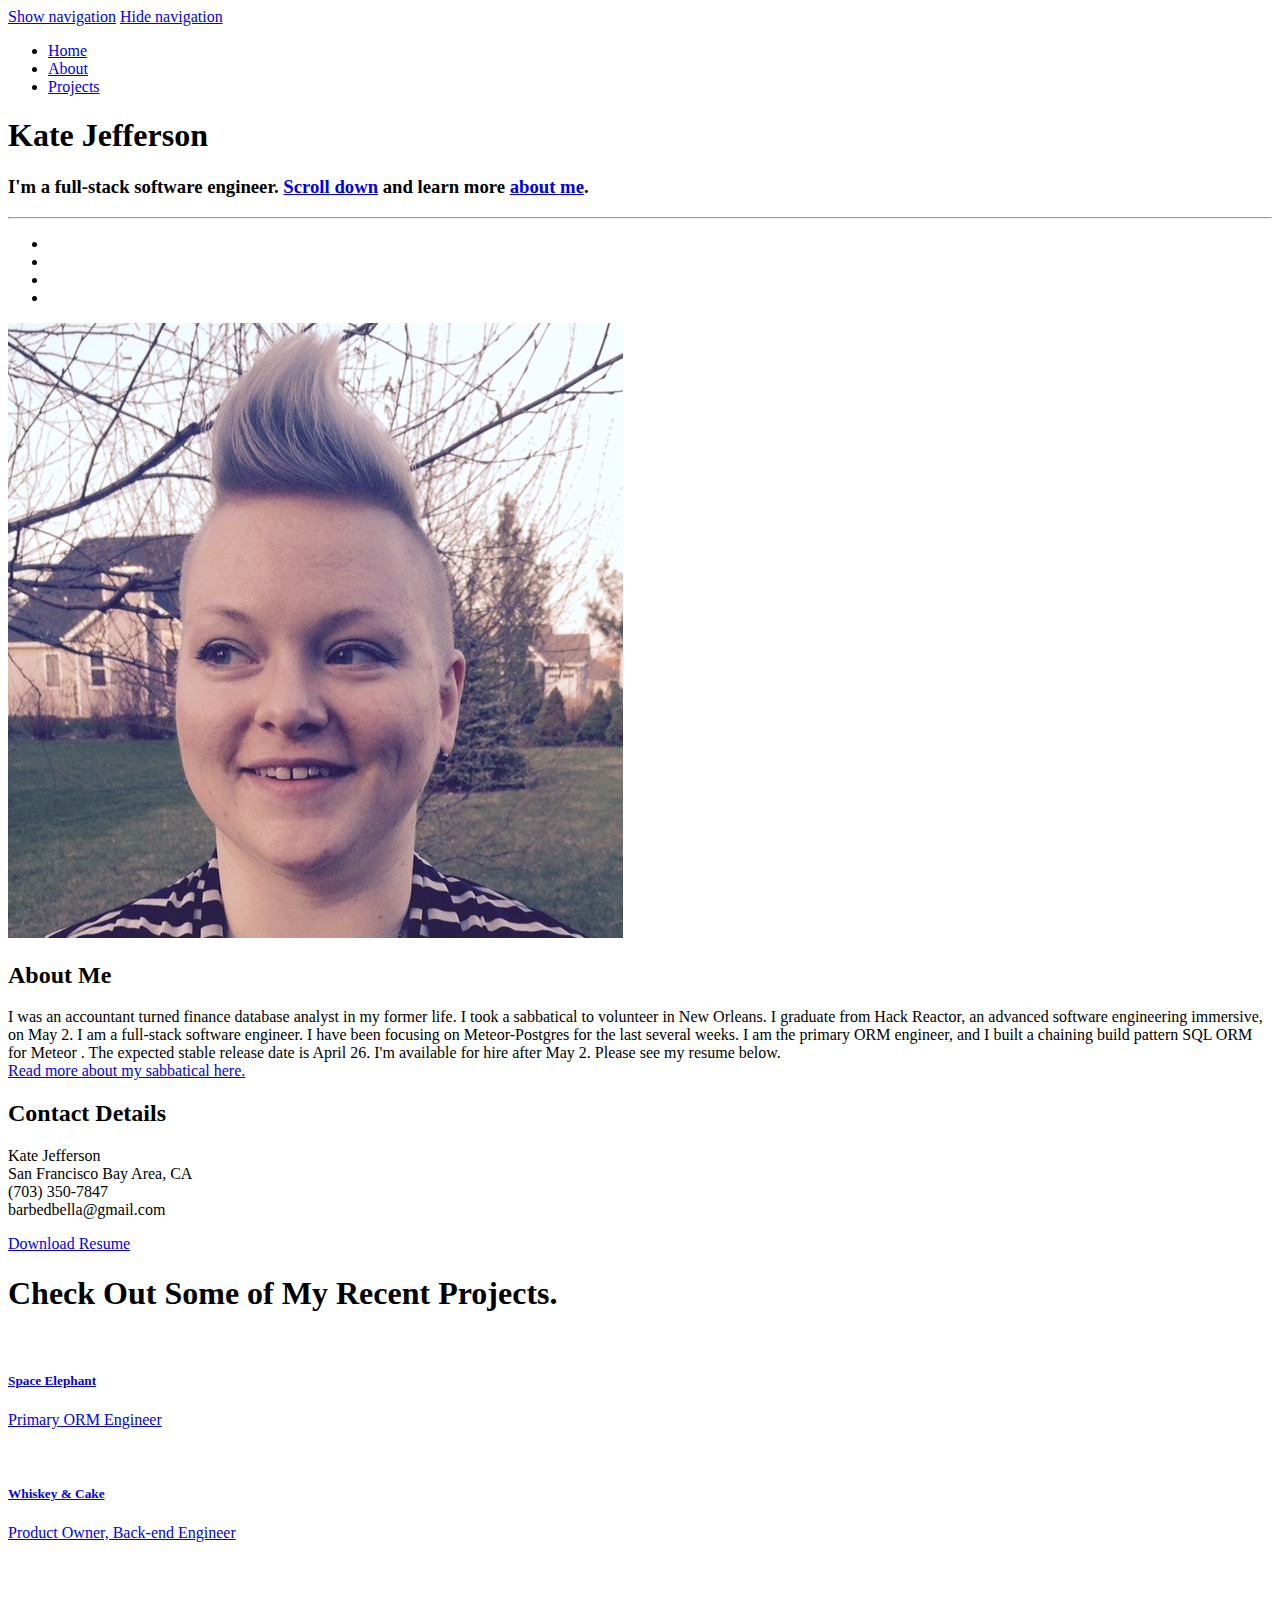
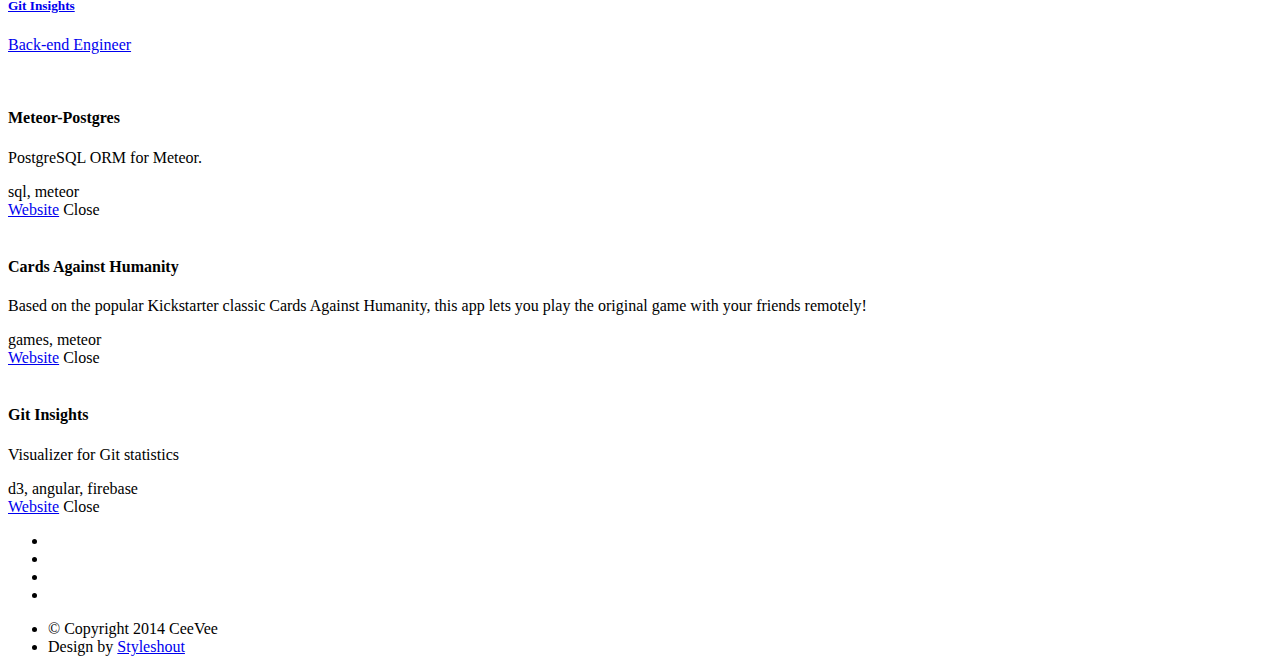
==== commit 5baef4eb: "Merge remote-tracking branch 'origin/master'" ====
--- a/index.html
+++ b/index.html
@@ -62,7 +62,7 @@
             <hr />
             <ul class="social">
                <li><a href="http://github.com/barbbella" target="_blank"><i class="fa fa-github"></i></a></li>
-               <li><a href="http://barbbellajs.azurewebsites.net/" target="_blank"><i class="fa fa-rss"></i></a></li>
+               <li><a href="http://barbbellajs.com/" target="_blank"><i class="fa fa-rss"></i></a></li>
                <li><a href="http://www.twitter.com/barbbellajs" target="_blank"><i class="fa fa-twitter"></i></a></li>
                <li><a href="http://linkedin.com/in/barbbella" target="_blank"><i class="fa fa-linkedin"></i></a></li>
             </ul>
@@ -756,7 +756,7 @@
 
             <ul class="social-links">
                <li><a href="http://github.com/barbbella" target="_blank"><i class="fa fa-github"></i></a></li>
-               <li><a href="http://barbbellajs.azurewebsites.net/" target="_blank"><i class="fa fa-rss"></i></a></li>
+               <li><a href="http://barbbellajs.com/" target="_blank"><i class="fa fa-rss"></i></a></li>
                <li><a href="http://linkedin.com/in/barbbella" target="_blank"><i class="fa fa-linkedin"></i></a></li>
                <li><a href="http://www.twitter.com/barbbellajs" target="_blank"><i class="fa fa-twitter"></i></a></li>
             </ul>
@@ -788,4 +788,4 @@
 
 </body>
 
-</html>+</html>
